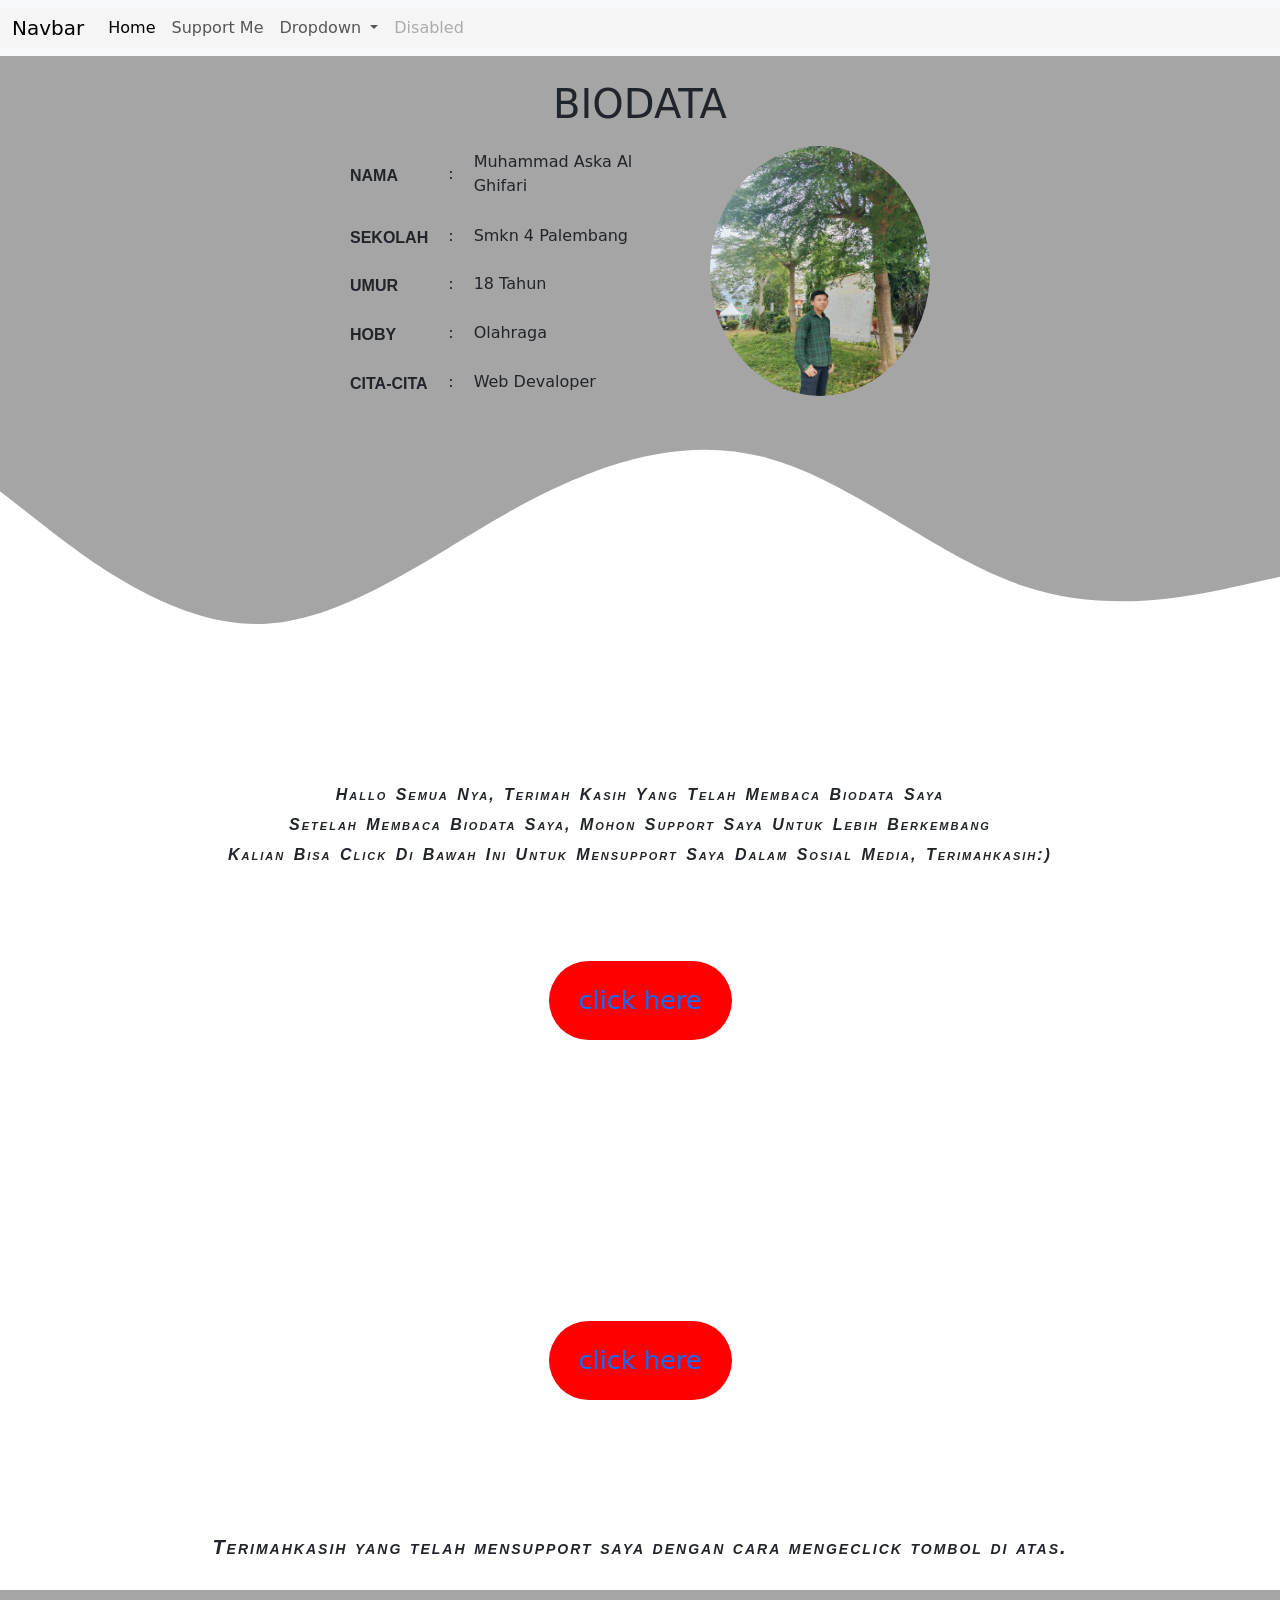
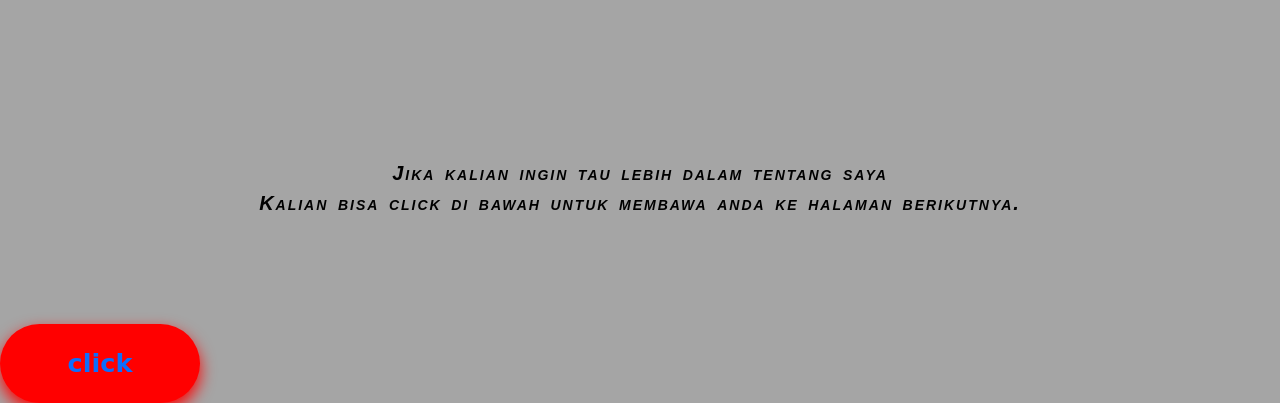
==== index.html @ d4747a16 "Add files via upload" ====
<!DOCTYPE html>
<html lang="en">
<head>
    <meta charset="UTF-8">
    <link rel="stylesheet" href="style.css">
    <link rel="stylesheet" href="https://cdn.jsdelivr.net/npm/bootstrap@5.3.5/dist/css/bootstrap.min.css">
    <meta name="viewport" content="width=device-width, initial-scale=1.0">
    <title>belajar</title>
</head>
<body class="body">
  <nav class="navbar navbar-expand-lg bg-body-tertiary">
    <div class="container-fluid">
      <a class="navbar-brand" href="#">Navbar</a>
      <button class="navbar-toggler" type="button" data-bs-toggle="collapse" data-bs-target="#navbarSupportedContent" aria-controls="navbarSupportedContent" aria-expanded="false" aria-label="Toggle navigation">
        <span class="navbar-toggler-icon"></span>
      </button>
      <div class="collapse navbar-collapse" id="navbarSupportedContent">
        <ul class="navbar-nav me-auto mb-2 mb-lg-0">
          <li class="nav-item">
            <a class="nav-link active" aria-current="page" href="#home">Home</a>
          </li>
          <li class="nav-item">
            <a class="nav-link" href="#support me">Support Me</a>
          </li>
          <li class="nav-item dropdown">
            <a class="nav-link dropdown-toggle" href="#" role="button" data-bs-toggle="dropdown" aria-expanded="false">
              Dropdown
            </a>
            <ul class="dropdown-menu">
              <li><a class="dropdown-item" href="#">Action</a></li>
              <li><a class="dropdown-item" href="#">Another action</a></li>
              <li><hr class="dropdown-divider"></li>
              <li><a class="dropdown-item" href="#">Something else here</a></li>
            </ul>
          </li>
          <li class="nav-item">
            <a class="nav-link disabled" aria-disabled="true">Disabled</a>
          </li>
        </ul>
      </div>
    </div>
  </nav>
  
<br>
    <div class="rumah-1">
        <h1><a id="home">BIODATA</a></h1>
    </div>
    <div>
      <table align="center" cellpadding="10px" width="600px">
        <tr>
          <td class="nama">Nama</td>
          <td>   :   </td>
          <td>Muhammad Aska Al Ghifari</td>
          <td rowspan="5"><img src="img/gambar2saya.jpeg" title="saya" class="gambar-1saya"></a></td>
        </tr> 
        <tr>
          <td class="nama">Sekolah</td>
          <td>:</td>
          <td>Smkn 4 Palembang</td>
        </tr>
        <tr>
          <td class="nama">Umur</td>
          <td>   :   </td>
          <td>18 Tahun</td>
        <tr>
          <td class="nama">Hoby</td>
          <td>   :   </td>
          <td>Olahraga</td>
        </tr>
        <tr>
          <td class="nama">Cita-Cita</td>
          <td>   :   </td>
          <td>Web Devaloper</td>
        </tr>
      </table>
    </div>
    <svg xmlns="http://www.w3.org/2000/svg" viewBox="0 0 1440 320"><path fill="#ffffff" fill-opacity="1" d="M0,96L48,133.3C96,171,192,245,288,245.3C384,245,480,171,576,117.3C672,64,768,32,864,58.7C960,85,1056,171,1152,202.7C1248,235,1344,213,1392,202.7L1440,192L1440,320L1392,320C1344,320,1248,320,1152,320C1056,320,960,320,864,320C768,320,672,320,576,320C480,320,384,320,288,320C192,320,96,320,48,320L0,320Z"></path></svg>



      <div class="parent-2" id="support me">
        <br>
        <br>
        <br>
        <p class="paragraf-1"><i><strong>Hallo semua nya, Terimah Kasih yang telah membaca biodata saya</strong></i></p>
        <p class="paragraf-1"><i><strong>Setelah membaca Biodata saya, Mohon support saya untuk lebih berkembang</strong></i></p>
        <p class="paragraf-1"><i><strong>Kalian bisa click di bawah ini untuk mensupport saya dalam Sosial Media, Terimahkasih:)</strong></i></p>
      </div>


      <div class="parent">
        <button class="button">
          <a href="https://www.instagram.com/daijoubuaska_?igsh=d216a2w2c252dzBn" target="_blank"  style="text-decoration: none;"> click here</a>
        </button>
      </div>


      <div class="parent">
        <button class="button">
          <a href="https://www.tiktok.com/@kamusiaaappaaa?_t=ZS-8vWMNgTVlrg&_r=1" target="_blank" style="text-decoration: none;">click here</a>
        </button>
      </div>

    <br>
    <br>
    <br>
    <br>
    <br>
    <br>
    <br>
    <br>

    <div class="rumah-2">
      <p>
        Terimahkasih yang telah mensupport saya dengan cara mengeclick tombol di atas.
      </p>
    </div>
    
    

    <div class="rumah-3">
      <p>
        <i>Jika kalian ingin tau lebih dalam tentang saya</i>
        <br>
        <i>Kalian bisa click di bawah untuk membawa anda ke halaman berikutnya.</i>
      </p>
    </div>

    <div>
      <button class="button-3">
        <a href="index1.html" target="_self" style="text-decoration: none;"> click </a>
      </button>
    </div>

    

    








    <script>https://cdn.jsdelivr.net/npm/bootstrap@5.3.5/dist/js/bootstrap.bundle.min.js</script>
  </body>
</html>
---- style.css ----
.gambar-1saya {
    border-radius: 50%;
    width: 220px;
    height: 250px;
}
.navbar-brand {
    text-decoration: none;
}
.navbar-text {
    position: relative;
    top: -8px;
}
.container-fluid {
    background-color: rgba(245, 245, 245, 0.86);
}
.navbar {
    background-color: whitesmoke;
}
.rumah-1 {
    text-align: center;
    font-weight: bold;
}
.body {
    background-color: rgba(128, 128, 128, 0.7);
}
.navbar {
    background-color: rgb(128, 128, 128);
}
.hr {
    margin: 0 auto;
    width: 600px;
}
.paragraf-1 {
    margin: 0 auto;
    text-align: center;
    width: 65%;
    text-transform: capitalize;
    letter-spacing: 2px;
    word-spacing: 2px;
}
.button {
    padding: 20px 30px;
    text-align: center;
    font-size: 1.6rem;
    font-weight: 500;
    background-color: red;
    border: none;
    border-radius: 50px;
    transition: all 0.5s;
    cursor: pointer;
    position: relative;
    top: -50px;
}
.parent {
    align-items: center;
    display: flex;
    justify-content: center;
    padding: 30px;
    height: 40vh;
    border-collapse: collapse;
    background-color: white;
}
.parent-2 {
    border-collapse: collapse;
    background-color: white;
    position: relative;
    top: -5opx;
    font-family: Arial, Helvetica, sans-serif;
    line-height: 30px;
    font-variant: small-caps;
}
.button:hover {
    color: red;
    background-color: white;
    box-shadow: 0 0 10px red,
    red, 0 0 60px red;
}
.button {
    padding: 20px 30px;
    text-align: center;
    font-size: 1.6rem;
    font-weight: 500;
    background-color: red;
    border: none;
    border-radius: 50px;
    transition: all 0.5s;
    cursor: pointer;
    position: relative;
    top: -50px;
}
.rumah-2 {
    text-align: center;
    position:relative;
    top: -250px;
    letter-spacing: 2px;
    font-weight: bold;
    font-size: 20px;
    font-style: italic;
    font-family: Arial, Helvetica, sans-serif;
    font-variant: small-caps;
}
.rumah-3 {
    text-align: center;
    font-weight: bold;
    font-family: Arial, Helvetica, sans-serif;
    font-style: italic;
    word-spacing: 2px;
    letter-spacing: 2px;
    line-height: 30px;
    font-variant: small-caps;
    position: relative;
    top: -70px;
    font-size: 20px;
    /**font-style: italic;**/
    cursor: help;
    color: black;
    transition: 1s;
}
.rumah-3:hover {
    color: whitesmoke;
    text-shadow: 5px 10px 20px black,
    10px 20px 30px gold;
}
.hr {
    position: relative;
    top: -160px;
    width: 1260px;


}
.button-3 {
    padding: 20px 30px;
    margin: 0 auto;
    text-align: center;
    font-size: 1.6rem;
    cursor: pointer;
    background-color: red;
    font-weight: 550;
    border: none;
    border-radius: 50px;
    transition: all 0,8s ease;
    position: relative;
    box-shadow: 0 7px 16px red;
    top: 20px;
    margin: 0 auto;
    width: 200px;
}
.button-3:hover {
    color: red;
    background-color: white;
    box-shadow: 0 7px 16px red;
    margin: 0 auto;
}
.container {
    color: black;
    text-align: center;
    font-style: italic;
    cursor: help;
    position: relative;
    top: 20PX;
    font-weight: 500;
    transition: 1s;
}
.container:hover {
    color: red;
    text-shadow: 15px 25px 35px red;
}
.navbar-12 {
    text-decoration: none;
}
.p-1 {
    font-size: 40px;
    text-align: center;
    position: relative;
    margin: o;
    top: 70px;
    font-style: italic;
    font-weight: bold;
    color: black;
    transition: 1s;
}
.p-1:hover {
    color: red;
    text-shadow: 25px 35px 35px red;
    justify-content: center;
    cursor: help;
}
.portofolio {
    text-align: center;
    position: relative;
    margin: 0;
    top: 90px;
    list-style-position: inside;
}
.portofolio-1 {
    text-decoration: none;
    list-style-position: inside;
}
.nama {
    font-weight: bold;
    font-family: Arial, Helvetica, sans-serif;
    font-variant: small-caps;
    position: relative;
    top: 2px;
    text-transform: uppercase;
}
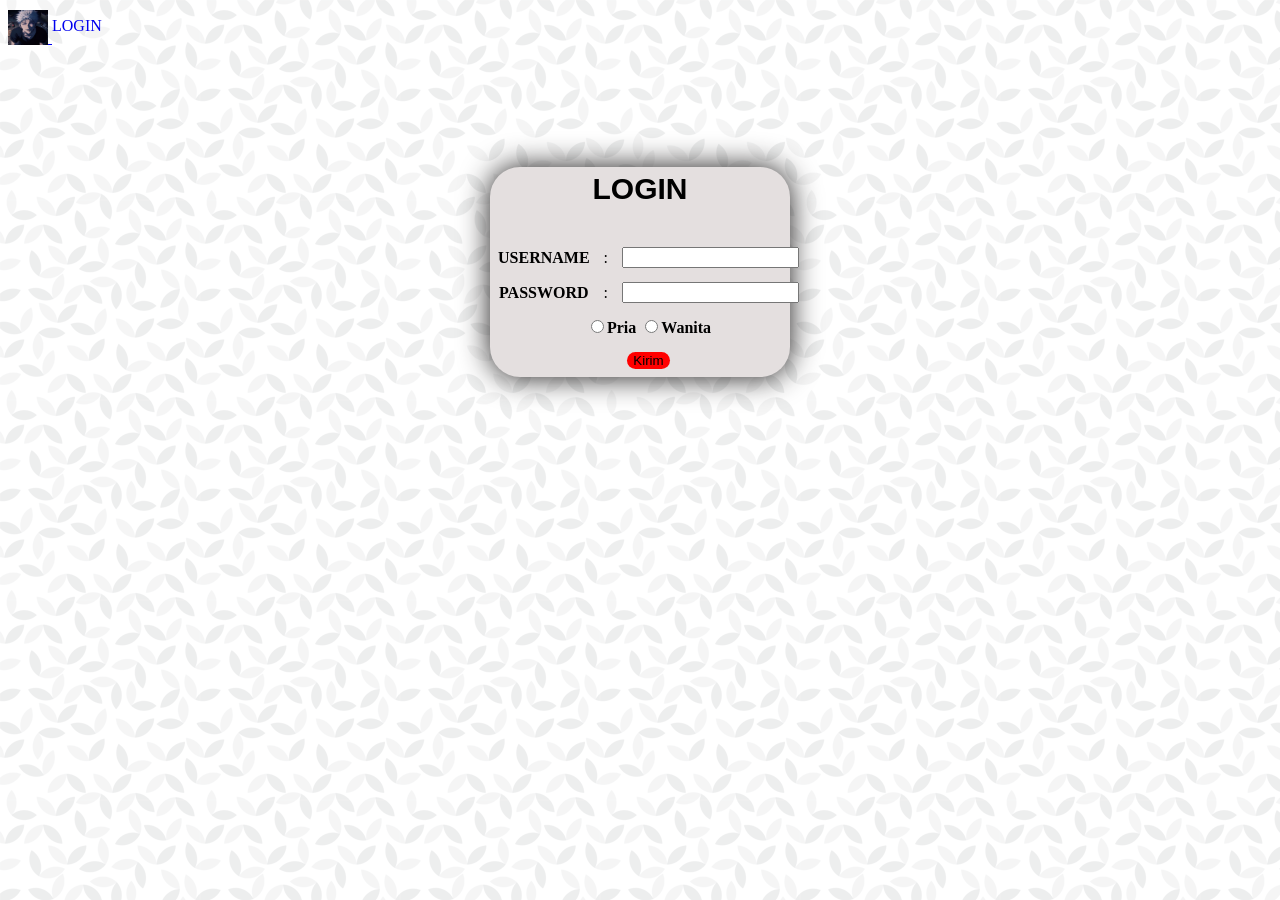
==== commit a3191498: "Add files via upload" ====
--- a/index.html
+++ b/index.html
@@ -2,139 +2,95 @@
 <html lang="en">
 <head>
     <meta charset="UTF-8">
-    <link rel="stylesheet" href="style.css">
-    <link rel="stylesheet" href="https://cdn.jsdelivr.net/npm/bootstrap@5.3.5/dist/css/bootstrap.min.css">
     <meta name="viewport" content="width=device-width, initial-scale=1.0">
-    <title>belajar</title>
+    <title>LOGIN</title>
+    <style>
+        .login-1 {
+            font-size: 30px;
+            text-align: center;
+            font-family: Arial;
+            cursor: help;
+            transition: all 2s;
+            position: relative;
+            top: 5px;
+        }
+        .login-1:hover { 
+            color: black;
+            text-shadow: 10px 15px 20px black;
+        }
+        .table-border {
+            border: none;
+        }
+        .form {
+            text-align: center;
+            background-color: rgb(228, 223, 223);
+            border-radius: 30px;
+            box-shadow: 0 0 30px rgb(27, 25, 25);
+            width: 300px;
+            justify-content: center;
+            margin: 0 auto;
+            position: relative;
+            top: 100px;
+            cursor: default;
+        }
+        .table {
+            align: center;
+        }
+        .bold {
+            font-style: normal;
+            font-weight: bold;
+            cursor: pointer;
+        }
+        .bold:active {
+            font-style: italic;
+        }
+        .navbar {
+            background-color: ;
+        }
+        .button {
+            background-color: red;
+            transition: all 2s;
+            border: none;
+            border-radius: 10px;
+            cursor: pointer;
+        }
+        .button:hover {
+            color: red;
+            background-color: white;
+            box-shadow: 5px 10px 15px red;
+        }
+        .href-kirim {
+            text-decoration: none;
+            color: black;
+        }
+        .d-inline-block {
+            position: relative;
+            top: 2px ;
+        }
+        .navbar-login {
+            position: relative;
+            top: -12px;
+            text-decoration: none;
+        }
+        .body-1 {
+            background-image: url(img/gambar4.jpg);
+        }
+        
+       
+        
+        
+    </style>
 </head>
-<body class="body">
-  <nav class="navbar navbar-expand-lg bg-body-tertiary">
-    <div class="container-fluid">
-      <a class="navbar-brand" href="#">Navbar</a>
-      <button class="navbar-toggler" type="button" data-bs-toggle="collapse" data-bs-target="#navbarSupportedContent" aria-controls="navbarSupportedContent" aria-expanded="false" aria-label="Toggle navigation">
-        <span class="navbar-toggler-icon"></span>
-      </button>
-      <div class="collapse navbar-collapse" id="navbarSupportedContent">
-        <ul class="navbar-nav me-auto mb-2 mb-lg-0">
-          <li class="nav-item">
-            <a class="nav-link active" aria-current="page" href="#home">Home</a>
-          </li>
-          <li class="nav-item">
-            <a class="nav-link" href="#support me">Support Me</a>
-          </li>
-          <li class="nav-item dropdown">
-            <a class="nav-link dropdown-toggle" href="#" role="button" data-bs-toggle="dropdown" aria-expanded="false">
-              Dropdown
-            </a>
-            <ul class="dropdown-menu">
-              <li><a class="dropdown-item" href="#">Action</a></li>
-              <li><a class="dropdown-item" href="#">Another action</a></li>
-              <li><hr class="dropdown-divider"></li>
-              <li><a class="dropdown-item" href="#">Something else here</a></li>
-            </ul>
-          </li>
-          <li class="nav-item">
-            <a class="nav-link disabled" aria-disabled="true">Disabled</a>
-          </li>
-        </ul>
-      </div>
-    </div>
-  </nav>
-  
-<br>
-    <div class="rumah-1">
-        <h1><a id="home">BIODATA</a></h1>
-    </div>
-    <div>
-      <table align="center" cellpadding="10px" width="600px">
-        <tr>
-          <td class="nama">Nama</td>
-          <td>   :   </td>
-          <td>Muhammad Aska Al Ghifari</td>
-          <td rowspan="5"><img src="img/gambar2saya.jpeg" title="saya" class="gambar-1saya"></a></td>
-        </tr> 
-        <tr>
-          <td class="nama">Sekolah</td>
-          <td>:</td>
-          <td>Smkn 4 Palembang</td>
-        </tr>
-        <tr>
-          <td class="nama">Umur</td>
-          <td>   :   </td>
-          <td>18 Tahun</td>
-        <tr>
-          <td class="nama">Hoby</td>
-          <td>   :   </td>
-          <td>Olahraga</td>
-        </tr>
-        <tr>
-          <td class="nama">Cita-Cita</td>
-          <td>   :   </td>
-          <td>Web Devaloper</td>
-        </tr>
-      </table>
-    </div>
-    <svg xmlns="http://www.w3.org/2000/svg" viewBox="0 0 1440 320"><path fill="#ffffff" fill-opacity="1" d="M0,96L48,133.3C96,171,192,245,288,245.3C384,245,480,171,576,117.3C672,64,768,32,864,58.7C960,85,1056,171,1152,202.7C1248,235,1344,213,1392,202.7L1440,192L1440,320L1392,320C1344,320,1248,320,1152,320C1056,320,960,320,864,320C768,320,672,320,576,320C480,320,384,320,288,320C192,320,96,320,48,320L0,320Z"></path></svg>
+<body class="body-1"> 
 
-
-
-      <div class="parent-2" id="support me">
-        <br>
-        <br>
-        <br>
-        <p class="paragraf-1"><i><strong>Hallo semua nya, Terimah Kasih yang telah membaca biodata saya</strong></i></p>
-        <p class="paragraf-1"><i><strong>Setelah membaca Biodata saya, Mohon support saya untuk lebih berkembang</strong></i></p>
-        <p class="paragraf-1"><i><strong>Kalian bisa click di bawah ini untuk mensupport saya dalam Sosial Media, Terimahkasih:)</strong></i></p>
-      </div>
-
-
-      <div class="parent">
-        <button class="button">
-          <a href="https://www.instagram.com/daijoubuaska_?igsh=d216a2w2c252dzBn" target="_blank"  style="text-decoration: none;"> click here</a>
-        </button>
-      </div>
-
-
-      <div class="parent">
-        <button class="button">
-          <a href="https://www.tiktok.com/@kamusiaaappaaa?_t=ZS-8vWMNgTVlrg&_r=1" target="_blank" style="text-decoration: none;">click here</a>
-        </button>
-      </div>
-
-    <br>
-    <br>
-    <br>
-    <br>
-    <br>
-    <br>
-    <br>
-    <br>
-
-    <div class="rumah-2">
-      <p>
-        Terimahkasih yang telah mensupport saya dengan cara mengeclick tombol di atas.
-      </p>
-    </div>
-    
-    
-
-    <div class="rumah-3">
-      <p>
-        <i>Jika kalian ingin tau lebih dalam tentang saya</i>
-        <br>
-        <i>Kalian bisa click di bawah untuk membawa anda ke halaman berikutnya.</i>
-      </p>
-    </div>
-
-    <div>
-      <button class="button-3">
-        <a href="index1.html" target="_self" style="text-decoration: none;"> click </a>
-      </button>
-    </div>
-
-    
-
-    
+    <nav class="navbar bg-body-tertiary">
+        <div class="container-fluid">
+          <a class="navbar-brand" href="#login">
+            <img src="img/gambar1pin.jpeg" alt="Logo" width="40" height="35" class="d-inline-block align-text-top">
+            <a href="#login" class="navbar-login">LOGIN</a>
+          </a>
+        </div>
+      </nav>
 
 
 
@@ -143,6 +99,58 @@
 
 
 
-    <script>https://cdn.jsdelivr.net/npm/bootstrap@5.3.5/dist/js/bootstrap.bundle.min.js</script>
-  </body>
+
+
+   <form action="" class="form" id="login">
+    <div class="login">
+        <h1 class="login-1">
+            LOGIN
+        </h1>
+       </div>
+       <br>
+    <table class="table-border" cellpadding="6" class="table" align="center" id="login">
+        <tr>
+            <td>
+                <label for="username" class="bold">USERNAME</label>
+            </td>
+            <td>:</td>
+            <td>
+                <input type="text" id="username">
+            </td>
+        </tr>
+        <tr>
+            <td>
+                <label for="password" class="bold">PASSWORD</label>
+            </td>
+            <td>:</td>
+            <td>
+                <input type="password" id="password">
+            </td>
+        </tr>
+        <tr>
+            <td colspan="3">
+                <input type="radio" id="pria" name="jeniskelamin"><label for="pria" class="bold">Pria</label>
+                <input type="radio" id="wanita" name="jeniskelamin"><label for="wanita" class="bold">Wanita</label>
+            </td>
+        </tr>
+        <tr>
+            <td colspan="3">
+                <button type="submit" class="button">
+                    <a href="index2.html" class="href-kirim">Kirim</a>
+                </button>
+            </td>
+        </tr>
+    </table>
+   </form>
+
+   
+   
+
+
+
+  
+
+
+    
+</body>
 </html>
